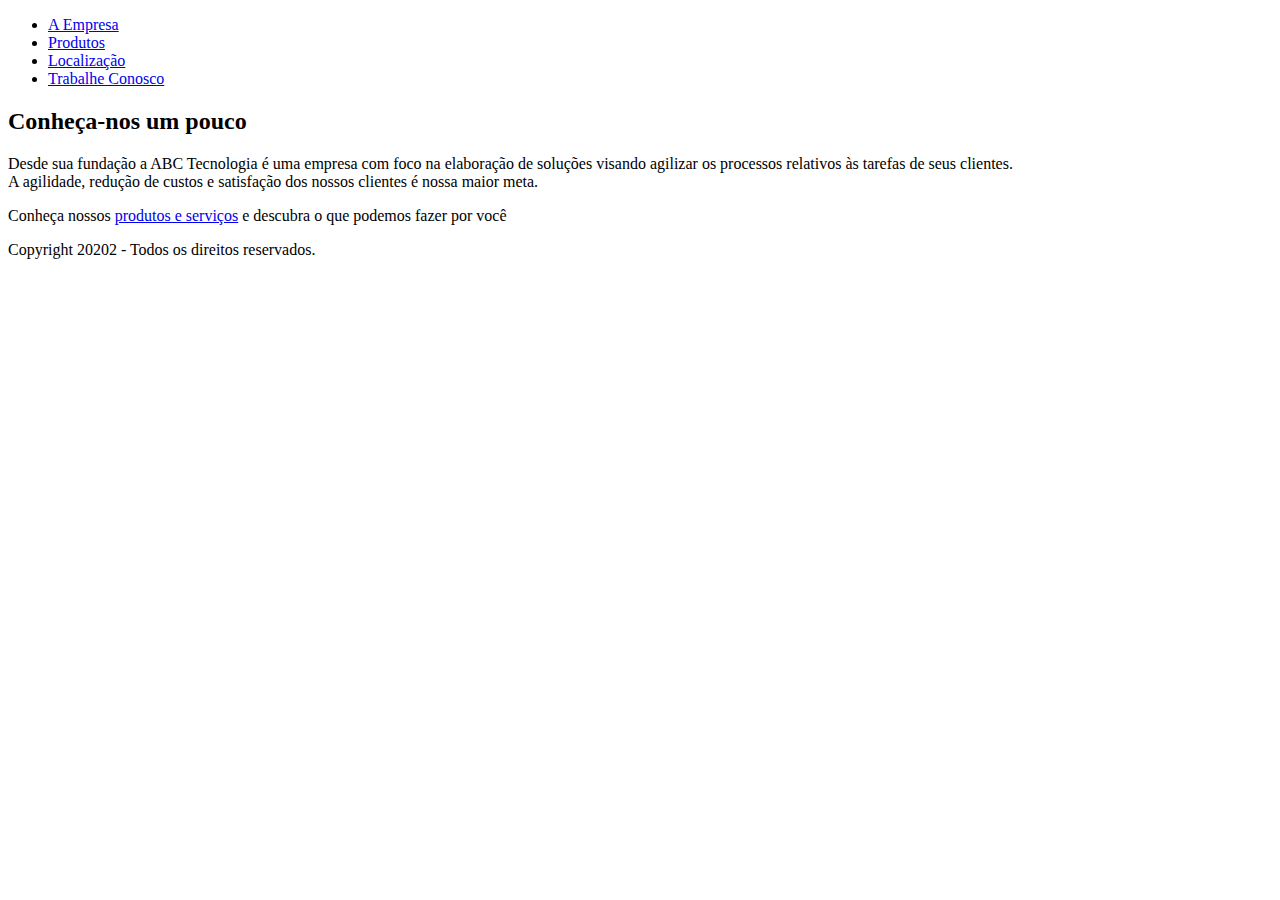
==== index.html @ b4d876ad "first commit" ====
<!DOCTYPE html>
<html lang="en">
<head>
  <meta charset="UTF-8">
  <meta http-equiv="X-UA-Compatible" content="IE=edge">
  <meta name="viewport" content="width=device-width, initial-scale=1.0">
  <title>Site Institucional - ABC Tecnologia</title>
</head>
<body>
  <header>
    <nav>
      <ul>
        <li><a href="#">A Empresa</a></li>
        <li><a href="#">Produtos</a></li>
        <li><a href="#">Localização</a></li>
        <li><a href="#">Trabalhe Conosco</a></li>
      </ul>
    </nav>
  </header>
  <section>
    <article>
      <header>
        <h2>Conheça-nos um pouco</h2>
        <p>Desde sua fundação a ABC Tecnologia é uma
          empresa com foco na elaboração de soluções
          visando agilizar os processos relativos às
          tarefas de seus clientes. <br/>
          A agilidade, redução de custos e satisfação
          dos nossos clientes é nossa maior meta.
        </p>
      </header>
      <p>Conheça nossos <a href="#">produtos e serviços</a> e descubra o que podemos fazer por você</p>
    </article>
  </section>
  <aside>

  </aside>
  <footer>
    <p>Copyright 20202 - Todos os direitos reservados.</p>
  </footer>
</body>
</html>
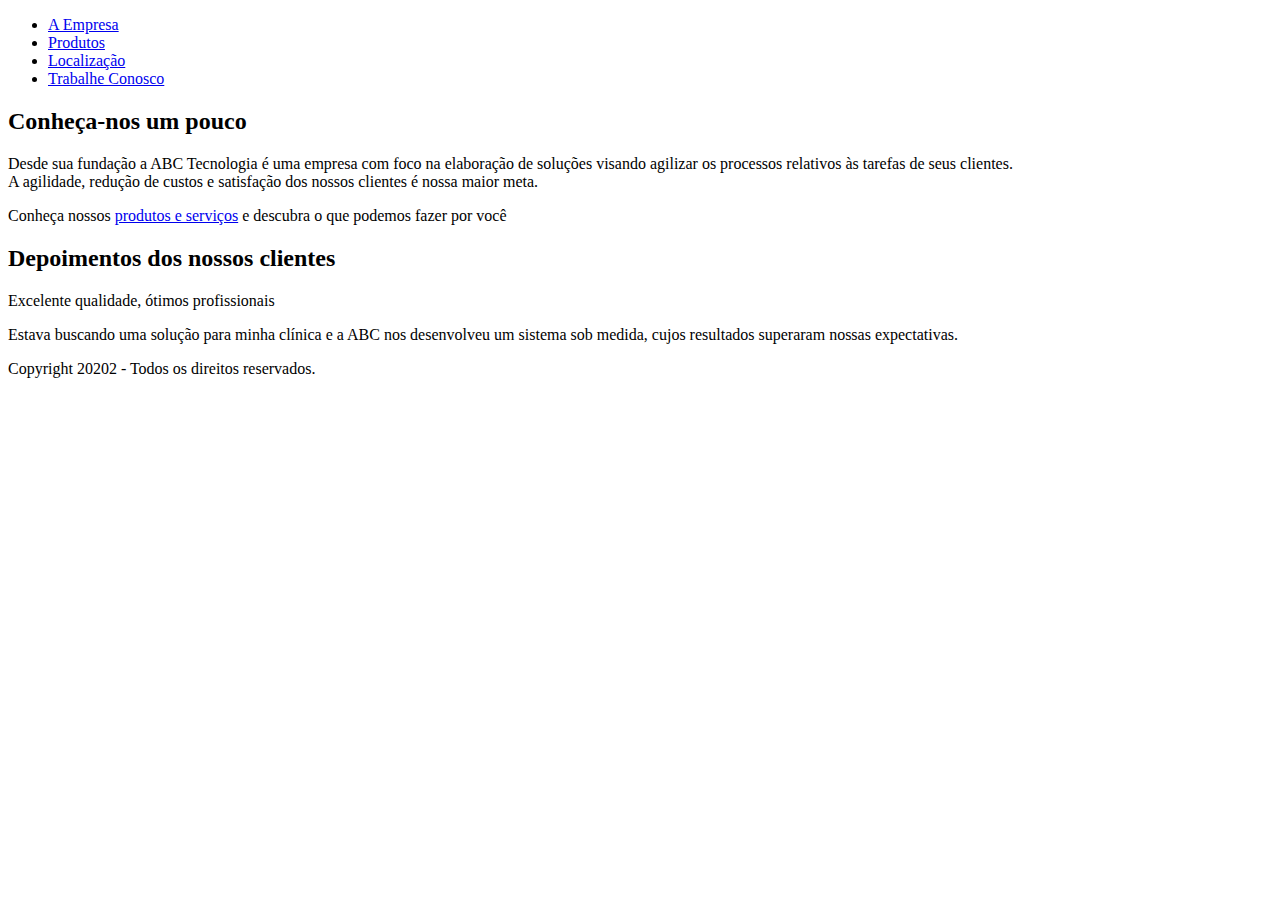
==== commit 290f04d7: "add pagina registro" ====
--- a/index.html
+++ b/index.html
@@ -1,42 +1,52 @@
 <!DOCTYPE html>
 <html lang="en">
-<head>
-  <meta charset="UTF-8">
-  <meta http-equiv="X-UA-Compatible" content="IE=edge">
-  <meta name="viewport" content="width=device-width, initial-scale=1.0">
-  <title>Site Institucional - ABC Tecnologia</title>
-</head>
-<body>
-  <header>
-    <nav>
-      <ul>
-        <li><a href="#">A Empresa</a></li>
-        <li><a href="#">Produtos</a></li>
-        <li><a href="#">Localização</a></li>
-        <li><a href="#">Trabalhe Conosco</a></li>
-      </ul>
-    </nav>
-  </header>
-  <section>
-    <article>
-      <header>
-        <h2>Conheça-nos um pouco</h2>
-        <p>Desde sua fundação a ABC Tecnologia é uma
-          empresa com foco na elaboração de soluções
-          visando agilizar os processos relativos às
-          tarefas de seus clientes. <br/>
-          A agilidade, redução de custos e satisfação
-          dos nossos clientes é nossa maior meta.
+  <head>
+    <meta charset="UTF-8" />
+    <meta http-equiv="X-UA-Compatible" content="IE=edge" />
+    <meta name="viewport" content="width=device-width, initial-scale=1.0" />
+    <title>Site Institucional - ABC Tecnologia</title>
+  </head>
+  <body>
+    <header>
+      <nav>
+        <ul>
+          <li><a href="#">A Empresa</a></li>
+          <li><a href="#">Produtos</a></li>
+          <li><a href="#">Localização</a></li>
+          <li><a href="paginas/registro.html">Trabalhe Conosco</a></li>
+        </ul>
+      </nav>
+    </header>
+    <section>
+      <article>
+        <header>
+          <h2>Conheça-nos um pouco</h2>
+          <p>
+            Desde sua fundação a ABC Tecnologia é uma empresa com foco na
+            elaboração de soluções visando agilizar os processos relativos às
+            tarefas de seus clientes. <br />
+            A agilidade, redução de custos e satisfação dos nossos clientes é
+            nossa maior meta.
+          </p>
+        </header>
+        <p>
+          Conheça nossos <a href="#">produtos e serviços</a> e descubra o que
+          podemos fazer por você
         </p>
-      </header>
-      <p>Conheça nossos <a href="#">produtos e serviços</a> e descubra o que podemos fazer por você</p>
-    </article>
-  </section>
-  <aside>
-
-  </aside>
-  <footer>
-    <p>Copyright 20202 - Todos os direitos reservados.</p>
-  </footer>
-</body>
-</html>+      </article>
+    </section>
+    <!-- conteúdo lateral, posso utilizar com mesma importância que o conteudo
+    principal. posso utilizar display flex e flex-direction: row -->
+    <aside>
+      <h2>Depoimentos dos nossos clientes</h2>
+      <p>Excelente qualidade, ótimos profissionais</p>
+      <p>
+        Estava buscando uma solução para minha clínica e a ABC nos desenvolveu
+        um sistema sob medida, cujos resultados superaram nossas expectativas.
+      </p>
+    </aside>
+    <footer>
+      <p>Copyright 20202 - Todos os direitos reservados.</p>
+    </footer>
+  </body>
+</html>
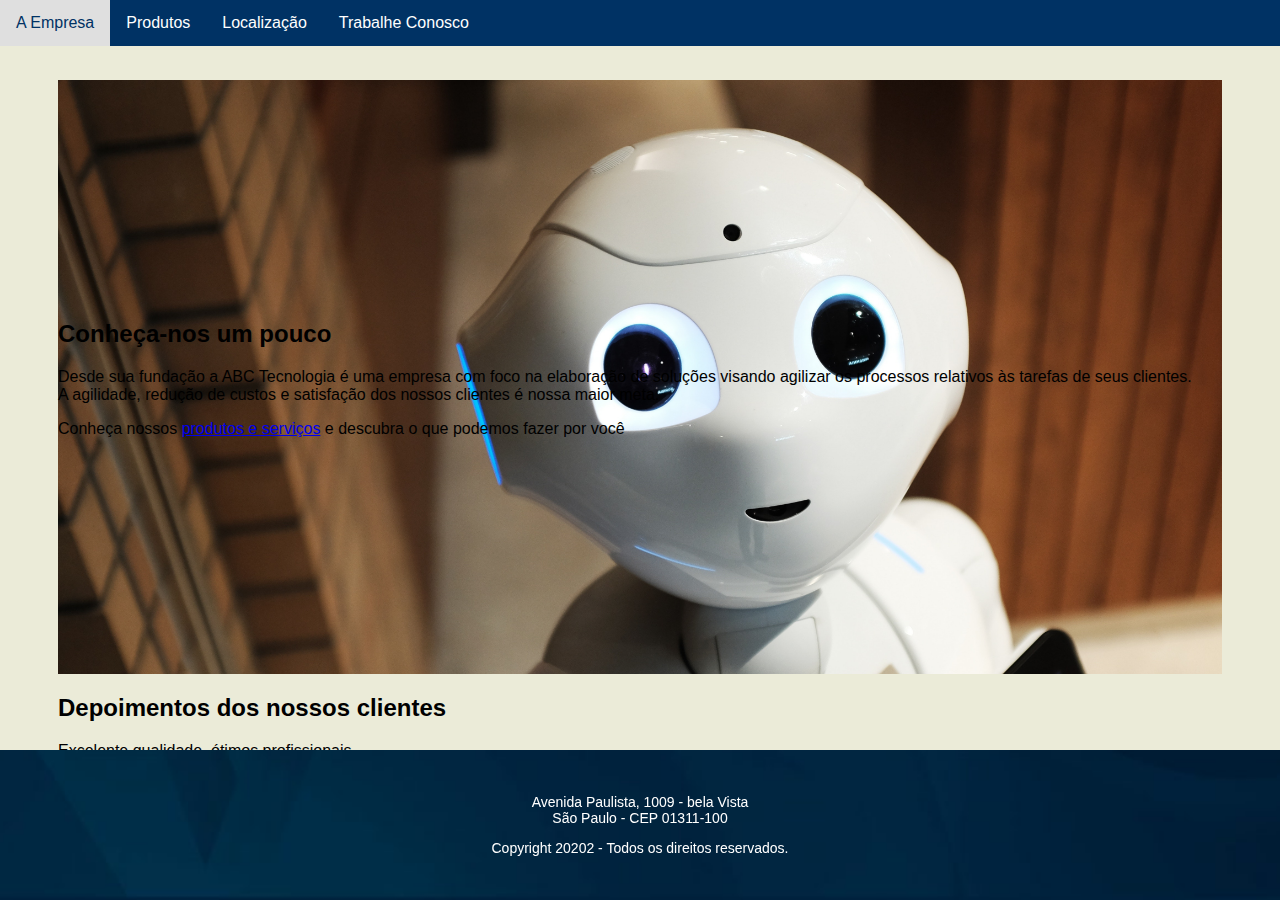
==== commit e531aa7d: "add estilo e img" ====
--- a/index.html
+++ b/index.html
@@ -4,12 +4,13 @@
     <meta charset="UTF-8" />
     <meta http-equiv="X-UA-Compatible" content="IE=edge" />
     <meta name="viewport" content="width=device-width, initial-scale=1.0" />
+    <link rel="stylesheet" href="css/estilos.css">
     <title>Site Institucional - ABC Tecnologia</title>
   </head>
   <body>
     <header>
       <nav>
-        <ul>
+        <ul class="menu">
           <li><a href="#">A Empresa</a></li>
           <li><a href="#">Produtos</a></li>
           <li><a href="#">Localização</a></li>
@@ -17,35 +18,40 @@
         </ul>
       </nav>
     </header>
-    <section>
-      <article>
-        <header>
-          <h2>Conheça-nos um pouco</h2>
+    <div class="container">
+      <section class="intro">
+        <article>
+          <header>
+            <h2>Conheça-nos um pouco</h2>
+            <p>
+              Desde sua fundação a ABC Tecnologia é uma empresa com foco na
+              elaboração de soluções visando agilizar os processos relativos às
+              tarefas de seus clientes. <br />
+              A agilidade, redução de custos e satisfação dos nossos clientes é
+              nossa maior meta.
+            </p>
+          </header>
           <p>
-            Desde sua fundação a ABC Tecnologia é uma empresa com foco na
-            elaboração de soluções visando agilizar os processos relativos às
-            tarefas de seus clientes. <br />
-            A agilidade, redução de custos e satisfação dos nossos clientes é
-            nossa maior meta.
+            Conheça nossos <a href="#">produtos e serviços</a> e descubra o que
+            podemos fazer por você
           </p>
-        </header>
+        </article>
+      </section>
+      <aside>
+        <!-- aside: conteúdo lateral, posso utilizar com mesma importância que o conteudo
+      principal. posso utilizar display flex e flex-direction: row -->
+        <h2>Depoimentos dos nossos clientes</h2>
+        <p>Excelente qualidade, ótimos profissionais</p>
         <p>
-          Conheça nossos <a href="#">produtos e serviços</a> e descubra o que
-          podemos fazer por você
+          Estava buscando uma solução para minha clínica e a ABC nos desenvolveu
+          um sistema sob medida, cujos resultados superaram nossas expectativas.
         </p>
-      </article>
-    </section>
-    <!-- conteúdo lateral, posso utilizar com mesma importância que o conteudo
-    principal. posso utilizar display flex e flex-direction: row -->
-    <aside>
-      <h2>Depoimentos dos nossos clientes</h2>
-      <p>Excelente qualidade, ótimos profissionais</p>
-      <p>
-        Estava buscando uma solução para minha clínica e a ABC nos desenvolveu
-        um sistema sob medida, cujos resultados superaram nossas expectativas.
-      </p>
-    </aside>
-    <footer>
+      </aside>
+    </div>
+  
+    <footer class="footer">
+      <p>Avenida Paulista, 1009 - bela Vista<br />
+      São Paulo - CEP 01311-100</p>
       <p>Copyright 20202 - Todos os direitos reservados.</p>
     </footer>
   </body>
--- a/css/estilos.css
+++ b/css/estilos.css
@@ -0,0 +1,64 @@
+*{
+  font-family: 'Segoe UI', Tahoma, geneva, Verdana, sans-serif;
+}
+body{
+  background-color: rgb(235, 235, 216);
+}
+.container{
+  margin: 80px 50px 50px 50px;
+}
+nav{
+  position: fixed;
+  top: 0;
+  left: 0;
+  right: 0;
+}
+.menu{
+  list-style-type: none;
+  margin: 0;
+  padding: 0;
+  overflow: hidden;
+  background-color: #003264;
+}
+.menu li{
+  float: left;
+}
+.menu li a {
+  display: block;
+  color: white;
+  text-align: center;
+  padding: 14px 16px;
+  text-decoration: none;
+}
+.menu li a:hover{
+  background-color: #DFDFDF;
+  color: #003264;
+}
+/*Rodapé*/
+footer{
+  left: 0;
+  right: 0;
+  bottom: 0;
+  position: fixed;
+  padding: 5px;
+  text-align: center;
+  font-size: 14px;
+  color: white;
+  background-color: #828282;
+}
+.intro{
+  background: url(../imagens/inicio.jpg)center center fixed;
+  background-size: cover;
+  padding: 220px 0;
+  margin-top: 40px;
+  left: 0;
+  right: 0;
+}
+/*rodapé*/
+.footer{
+  background: url(../imagens/rodape.jpg) center center fixed;
+  background-size: cover;
+  color: white;
+  padding: 30px;
+  text-align: center;
+}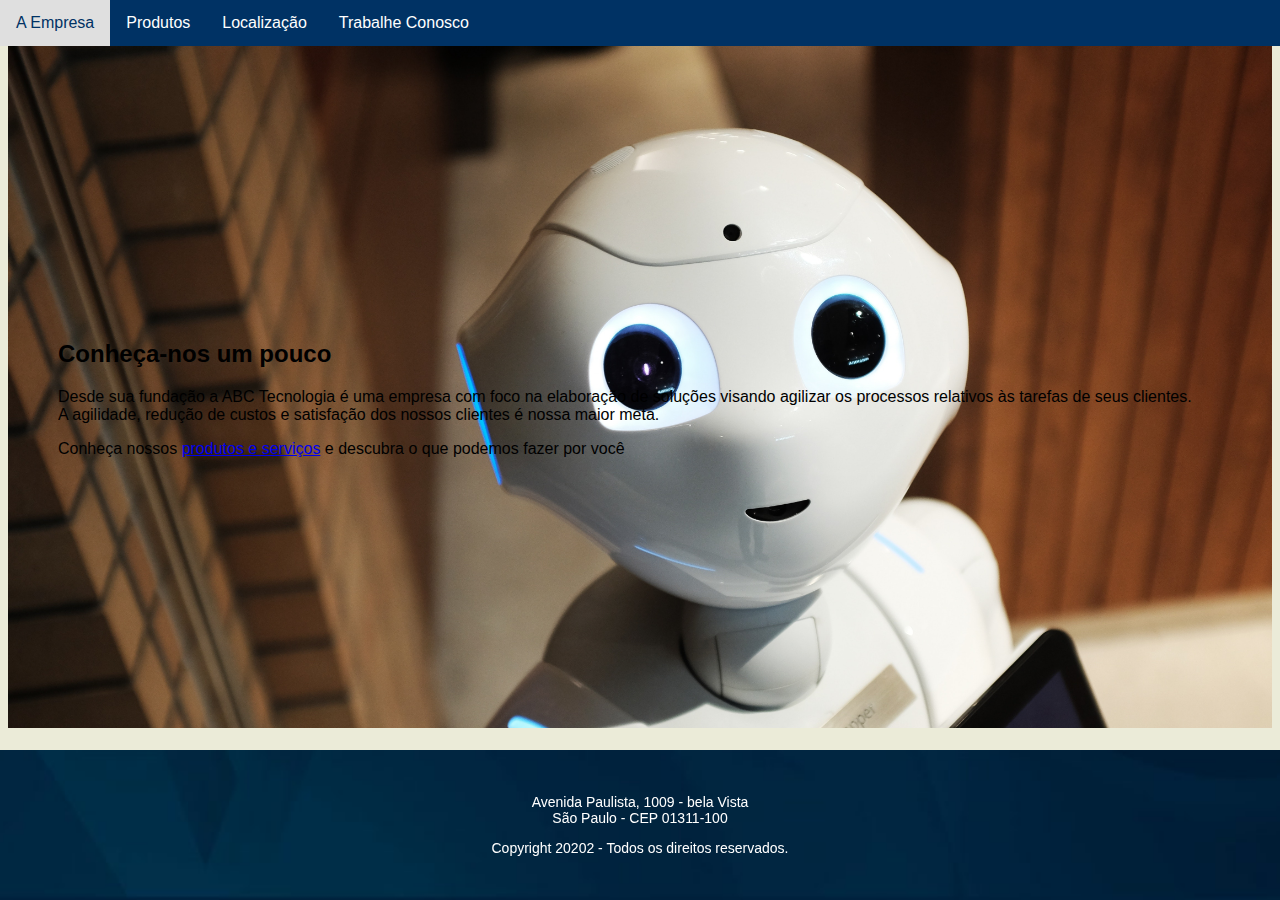
==== commit e8afb2b8: "add css menu/estilos.css/atualizacao index/pagina de registro" ====
--- a/index.html
+++ b/index.html
@@ -5,7 +5,10 @@
     <meta http-equiv="X-UA-Compatible" content="IE=edge" />
     <meta name="viewport" content="width=device-width, initial-scale=1.0" />
     <link rel="stylesheet" href="css/estilos.css">
+    <link rel="stylesheet" href="css/menu.css">
+
     <title>Site Institucional - ABC Tecnologia</title>
+
   </head>
   <body>
     <header>
@@ -18,8 +21,8 @@
         </ul>
       </nav>
     </header>
+    <section class="intro">
     <div class="container">
-      <section class="intro">
         <article>
           <header>
             <h2>Conheça-nos um pouco</h2>
--- a/css/estilos.css
+++ b/css/estilos.css
@@ -1,5 +1,7 @@
 *{
   font-family: 'Segoe UI', Tahoma, geneva, Verdana, sans-serif;
+  padding: 0;
+  border: 0;
 }
 body{
   background-color: rgb(235, 235, 216);
@@ -7,45 +9,7 @@
 .container{
   margin: 80px 50px 50px 50px;
 }
-nav{
-  position: fixed;
-  top: 0;
-  left: 0;
-  right: 0;
-}
-.menu{
-  list-style-type: none;
-  margin: 0;
-  padding: 0;
-  overflow: hidden;
-  background-color: #003264;
-}
-.menu li{
-  float: left;
-}
-.menu li a {
-  display: block;
-  color: white;
-  text-align: center;
-  padding: 14px 16px;
-  text-decoration: none;
-}
-.menu li a:hover{
-  background-color: #DFDFDF;
-  color: #003264;
-}
-/*Rodapé*/
-footer{
-  left: 0;
-  right: 0;
-  bottom: 0;
-  position: fixed;
-  padding: 5px;
-  text-align: center;
-  font-size: 14px;
-  color: white;
-  background-color: #828282;
-}
+
 .intro{
   background: url(../imagens/inicio.jpg)center center fixed;
   background-size: cover;
@@ -55,10 +19,27 @@
   right: 0;
 }
 /*rodapé*/
+footer{
+ left: 0;
+ right: 0;
+ bottom: 0;
+ position: fixed;
+ padding: 5px;
+ text-align: center;
+ font-size: 14px;
+ color: white;
+ background-color: #828282;
+}
 .footer{
   background: url(../imagens/rodape.jpg) center center fixed;
   background-size: cover;
   color: white;
   padding: 30px;
   text-align: center;
-}+}
+.borda{
+  box-shadow: 5px 5px 10px #000;
+  padding: 30px;
+  margin-right: 30px;
+  background-color: white;
+}
--- a/css/menu.css
+++ b/css/menu.css
@@ -0,0 +1,27 @@
+nav{
+  position: fixed;
+  top: 0;
+  left: 0;
+  right: 0;
+}
+.menu{
+  list-style-type: none;
+  margin: 0;
+  padding: 0;
+  overflow: hidden;
+  background-color: #003264;
+}
+.menu li{
+  float: left;
+}
+.menu li a {
+  display: block;
+  color: white;
+  text-align: center;
+  padding: 14px 16px;
+  text-decoration: none;
+}
+.menu li a:hover{
+  background-color: #DFDFDF;
+  color: #003264;
+}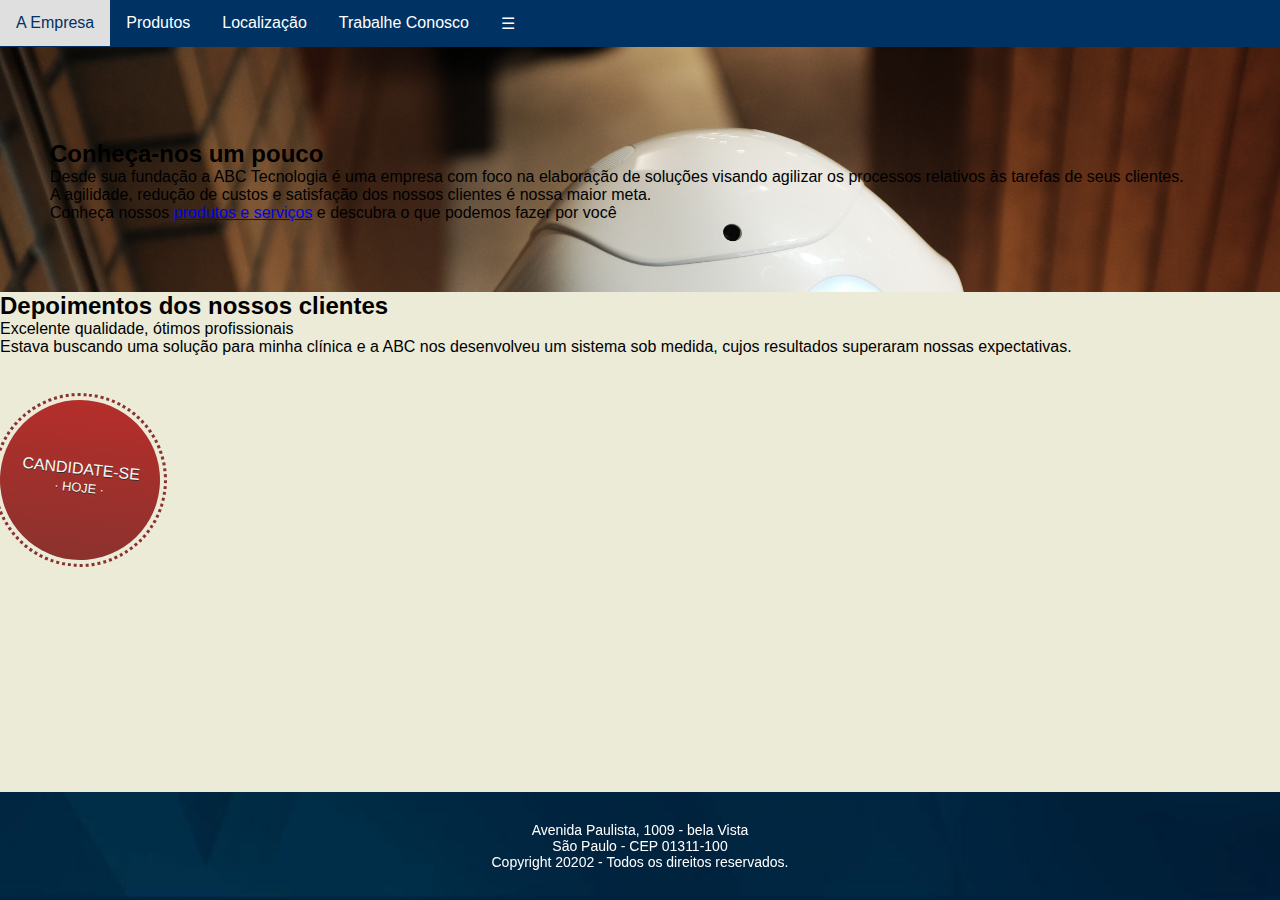
==== commit 6b196c1e: "add listavagas/validacao" ====
--- a/index.html
+++ b/index.html
@@ -6,6 +6,7 @@
     <meta name="viewport" content="width=device-width, initial-scale=1.0" />
     <link rel="stylesheet" href="css/estilos.css">
     <link rel="stylesheet" href="css/menu.css">
+    <link rel="stylesheet" href="css/destaques.css">
 
     <title>Site Institucional - ABC Tecnologia</title>
 
@@ -13,14 +14,22 @@
   <body>
     <header>
       <nav>
-        <ul class="menu">
+        <ul class="menu" id="menuTopo">
           <li><a href="#">A Empresa</a></li>
           <li><a href="#">Produtos</a></li>
           <li><a href="#">Localização</a></li>
           <li><a href="paginas/registro.html">Trabalhe Conosco</a></li>
+
+          <li class="icon">
+            <a href="javascript:void(0);" onclick="mostrarMenu()">&#9776;</a>
+          </li>
         </ul>
       </nav>
     </header>
+    <div>
+      <a class="registro" href="paginas/registro.html">Candidate-se <br />
+      <span class="free">&#183; Hoje &#183; </span></a>
+    </div>
     <section class="intro">
     <div class="container">
         <article>
@@ -57,5 +66,16 @@
       São Paulo - CEP 01311-100</p>
       <p>Copyright 20202 - Todos os direitos reservados.</p>
     </footer>
+
+    <script type="text/javascript">
+      function mostrarMenu(){
+        let elemento =document.getElementById('menuTopo');
+        if(elemento.className === "menu"){
+          elemento.className += "responsive";
+        }else{
+          elemento.className = "menu"
+        }
+      }
+    </script>
   </body>
 </html>
--- a/css/estilos.css
+++ b/css/estilos.css
@@ -1,7 +1,7 @@
 *{
   font-family: 'Segoe UI', Tahoma, geneva, Verdana, sans-serif;
   padding: 0;
-  border: 0;
+  margin: 0;
 }
 body{
   background-color: rgb(235, 235, 216);
@@ -13,7 +13,7 @@
 .intro{
   background: url(../imagens/inicio.jpg)center center fixed;
   background-size: cover;
-  padding: 220px 0;
+  padding: 20px 0;
   margin-top: 40px;
   left: 0;
   right: 0;
@@ -38,7 +38,7 @@
   text-align: center;
 }
 .borda{
-  box-shadow: 5px 5px 10px #000;
+  box-shadow: 1px 1px 5px #000;
   padding: 30px;
   margin-right: 30px;
   background-color: white;
--- a/css/menu.css
+++ b/css/menu.css
@@ -24,4 +24,43 @@
 .menu li a:hover{
   background-color: #DFDFDF;
   color: #003264;
+}
+
+.menu li icon {
+  display: none;
+}
+
+@media screen and (max-width: 760px){
+  /* .menu li{
+    float: none;
+  }
+  .menu li a {
+    text-align: center;
+  } */
+  .menu li:not(:first-child){
+    display: none;
+  }
+  .menu li.icon{
+    float: right;
+    display: block;
+  }
+
+  .menu .reposive{
+    position: relative;
+  }
+  .menu.responsive li.icon{
+    position:absolute;
+    right: 0;
+    top: 0;
+  }
+
+  .menu .reponsive li{
+    float: none;
+    display: inline;
+  }
+
+  .menu .responsive li a {
+    display: block;
+    text-align: left;
+  }
 }--- a/css/destaques.css
+++ b/css/destaques.css
@@ -0,0 +1,65 @@
+/*Para destaques do menu*/
+.registro{
+  display: block;
+  position: absolute;
+  top: 400px;
+  right: 35;
+  width: 160px;
+  height: 100px;
+  padding-top: 60px;
+  opacity: 0.8;
+  font-size: 1rem;
+  color: #fff;
+  text-align: center;
+  text-decoration: none;
+  text-transform: uppercase;
+
+
+/*criação do circulo*/
+border-radius: 100%;
+text-shadow: 0 1px 0 #000;
+
+/*efeitos de rotação do texto no circulo*/
+transform: rotate(6deg);
+
+/*Efeitos de gradiente*/
+background: -ms-linear-gradient(top,#a80000 0%,#740404 100%);
+background: -webkit-linear-gradient(top,#a80000 0%,#740404 100%);
+background: -moz-radial-gradient(top, #a80000 0%, #740404 100%);
+background: linear-gradient(top, #080000 0%, #740404 100%);
+transition: transform 1s;
+}
+
+.registro :hover{
+  color: #fff;
+
+  /*efeitos do gradiente ao mover o mouse*/
+  background: linear-gradient(top, #bc0101 0%, #8c0909 100%);
+  transform: rotate(16deg) scale(1.1, 1.1);
+  transition: transform 1s;
+}
+
+.registro :before /*cria a borda tracejada*/{
+  display: block;
+  position: absolute;
+  top: -7px;
+  right: -7px;
+  height: 168px;
+  width: 168px;
+  content: "";
+  border: 3px dotted #740404;
+ 
+
+  /*cantos circulares dp circulo*/
+  border-radius: 100%;
+}
+.registro .free{
+  font-size: 80%;
+}
+
+@media screen and(max-width: 760px){
+    .registro{
+      display: none;
+    }
+}
+
